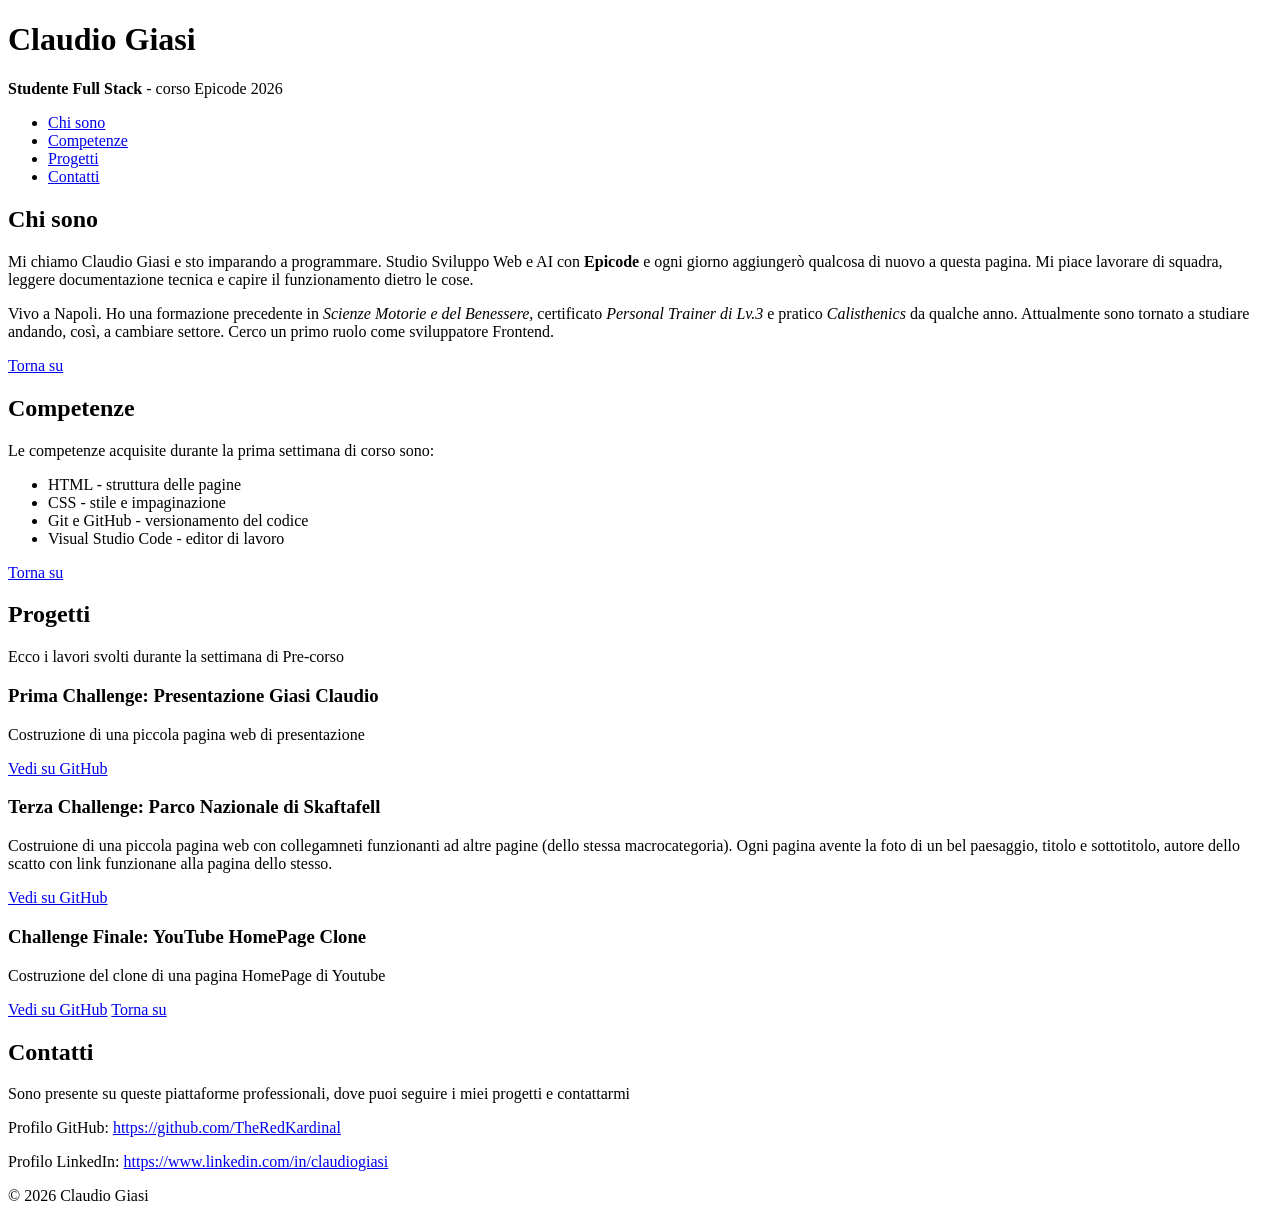
==== U1W1D1/esercizio/start/index.html @ 56a262d4 "Aggiornamento esercizio" ====
<!DOCTYPE html>
<html lang="it">

<head>
    <meta charset="UTF-8">
    <meta name="viewport" content="width=device-width, initial-scale=1.0">
    <title>Claudio Giasi</title>
</head>

<body id="inizio">
    <header>
        <h1>Claudio Giasi</h1>
        <p>
            <strong>Studente Full Stack</strong> - corso Epicode 2026
        </p>
        <nav>
            <ul>
                <li><a href="#chi-sono">Chi sono</a></li>
                <li><a href="#competenze">Competenze</a></li>
                <li><a href="#progetti">Progetti</a></li>
                <li><a href="#contatti">Contatti</a></li>
            </ul>
        </nav>
    </header>

    <main>
        <h2 id="chi-sono">Chi sono</h2>
        <p>
            Mi chiamo Claudio Giasi e sto imparando a programmare. Studio Sviluppo Web e AI con <strong>Epicode</strong>
            e ogni giorno aggiungerò qualcosa di nuovo a questa pagina. Mi piace lavorare di squadra, leggere documentazione tecnica e capire il funzionamento dietro le cose.
        </p>
        <p>
            Vivo a Napoli. Ho una formazione precedente in <em>Scienze Motorie e del Benessere</em>, certificato
            <em>Personal Trainer di Lv.3</em> e pratico <em>Calisthenics</em> da qualche anno. Attualmente sono tornato
            a studiare andando, così, a cambiare settore. Cerco un primo ruolo come sviluppatore Frontend.
        </p>
        <a href="#inizio">Torna su</a>

        <h2 id="competenze">Competenze</h2>
        <p>Le competenze acquisite durante la prima settimana di corso sono:</p>
        <ul>
            <li>HTML - struttura delle pagine</li>
            <li>CSS - stile e impaginazione</li>
            <li>Git e GitHub - versionamento del codice</li>
            <li>Visual Studio Code - editor di lavoro</li>
        </ul>
        <a href="#inizio">Torna su</a>

        <h2 id="progetti">Progetti</h2>
        <p>Ecco i lavori svolti durante la settimana di Pre-corso</p>
        <h3>Prima Challenge: Presentazione Giasi Claudio</h3>
        <p>Costruzione di una piccola pagina web di presentazione</p>
        <a href="https://theredkardinal.github.io/First-HTML-Challenge/" target="_blank">Vedi su GitHub</a>
        <h3>Terza Challenge: Parco Nazionale di Skaftafell</h3>
        <p>Costruione di una piccola pagina web con collegamneti funzionanti ad altre pagine (dello stessa
            macrocategoria). Ogni pagina avente la foto di un bel paesaggio, titolo e sottotitolo, autore dello scatto
            con link funzionane alla pagina dello stesso.</p>
        <a href="https://theredkardinal.github.io/Challlenge-3/" target="_blank">Vedi su GitHub</a>
        <h3>Challenge Finale: YouTube HomePage Clone</h3>
        <p>Costruzione del clone di una pagina HomePage di Youtube</p>
        <a href="https://theredkardinal.github.io/Challenge5---YouTube-Clone-Page/" target="_blank">Vedi su GitHub</a>
        <a href="#inizio">Torna su</a>
        <!-- Il link interno "Torna su" qui risulta attaccato al link che manda a GitHub perché entrambi sono elementi inline, ho voluto inserirlo lo stesso per poi tornare a sistemarlo quando utilizzeremo CSS-->

        <h2 id="contatti">Contatti</h2>
        <p>Sono presente su queste piattaforme professionali, dove puoi seguire i miei progetti e contattarmi</p>
        <p>Profilo GitHub: <a href="https://github.com/TheRedKardinal" target="_blank">https://github.com/TheRedKardinal</a></p>
        <p>Profilo LinkedIn: <a href="https://www.linkedin.com/in/claudio-giasi-8836b5243/" target="_blank">https://www.linkedin.com/in/claudiogiasi</a>
        </p>
    </main>
    <footer>
        © 2026 Claudio Giasi
    </footer>
</body>

</html>
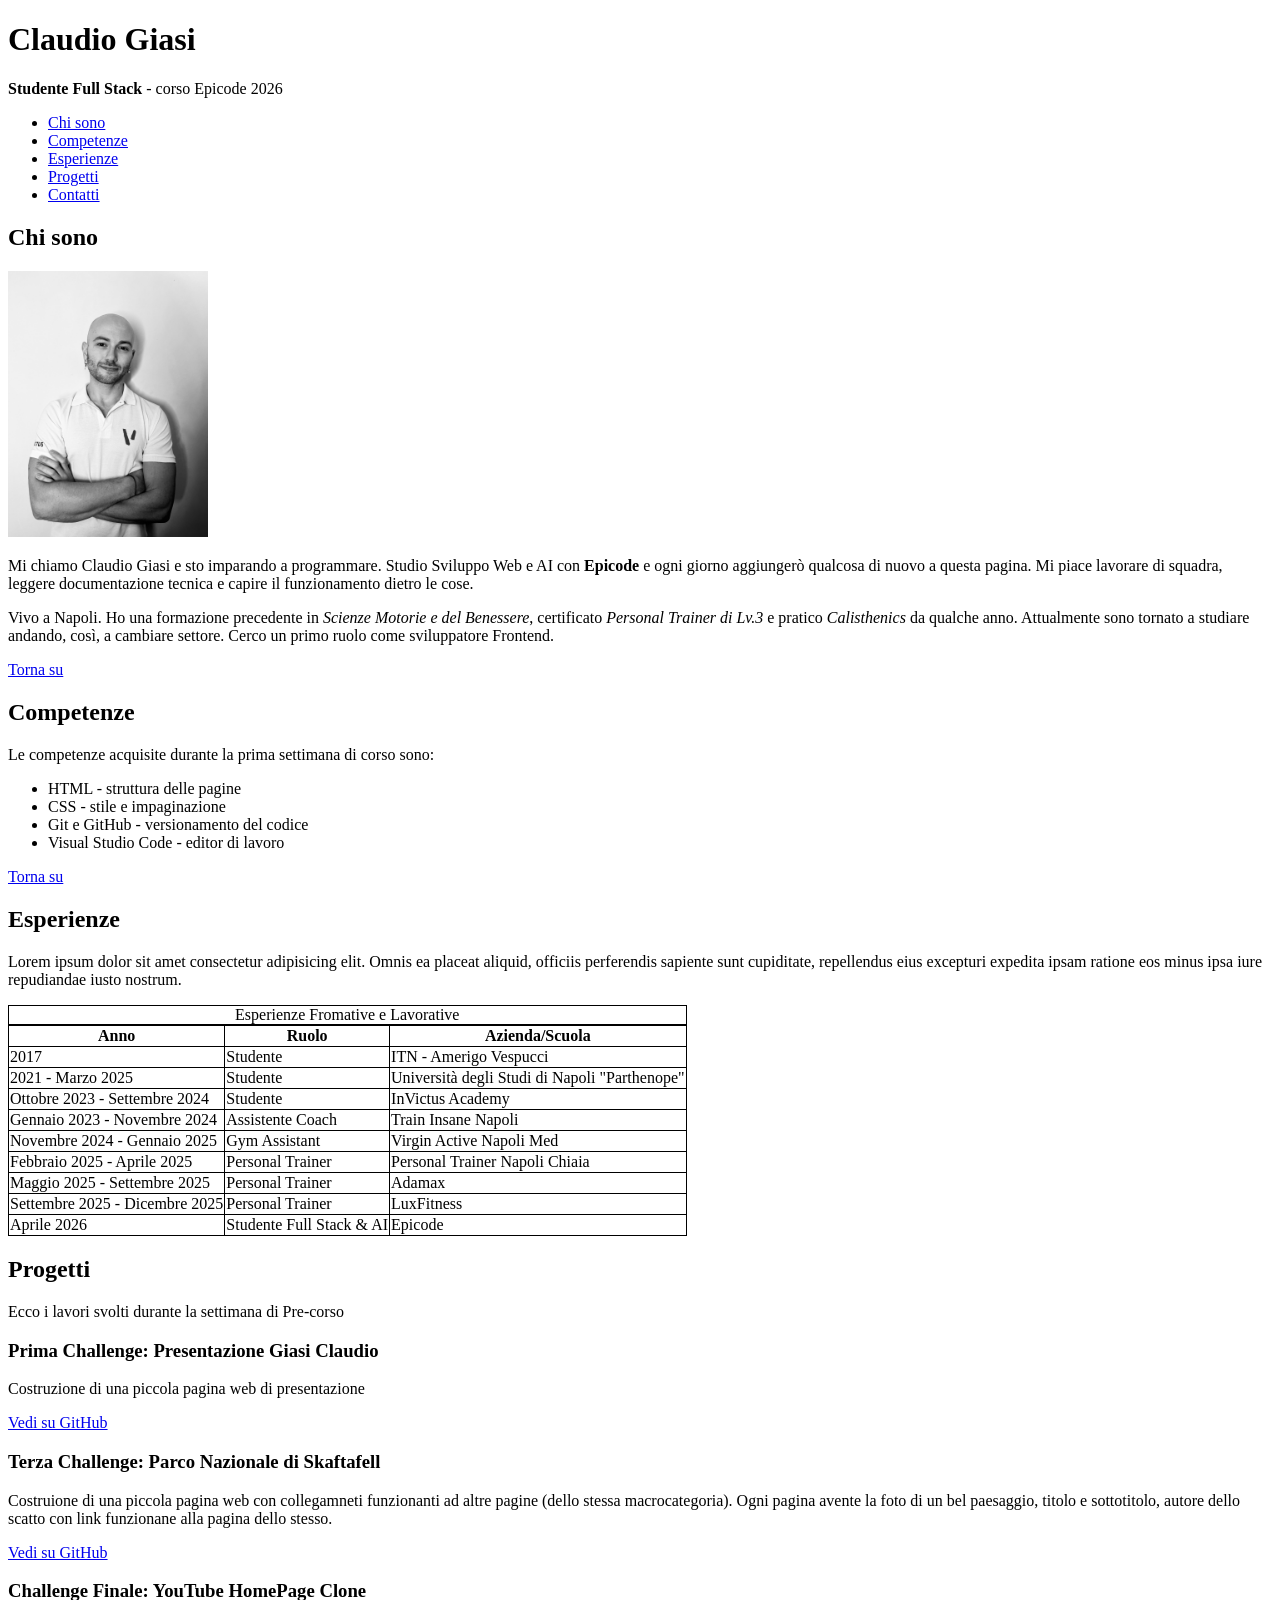
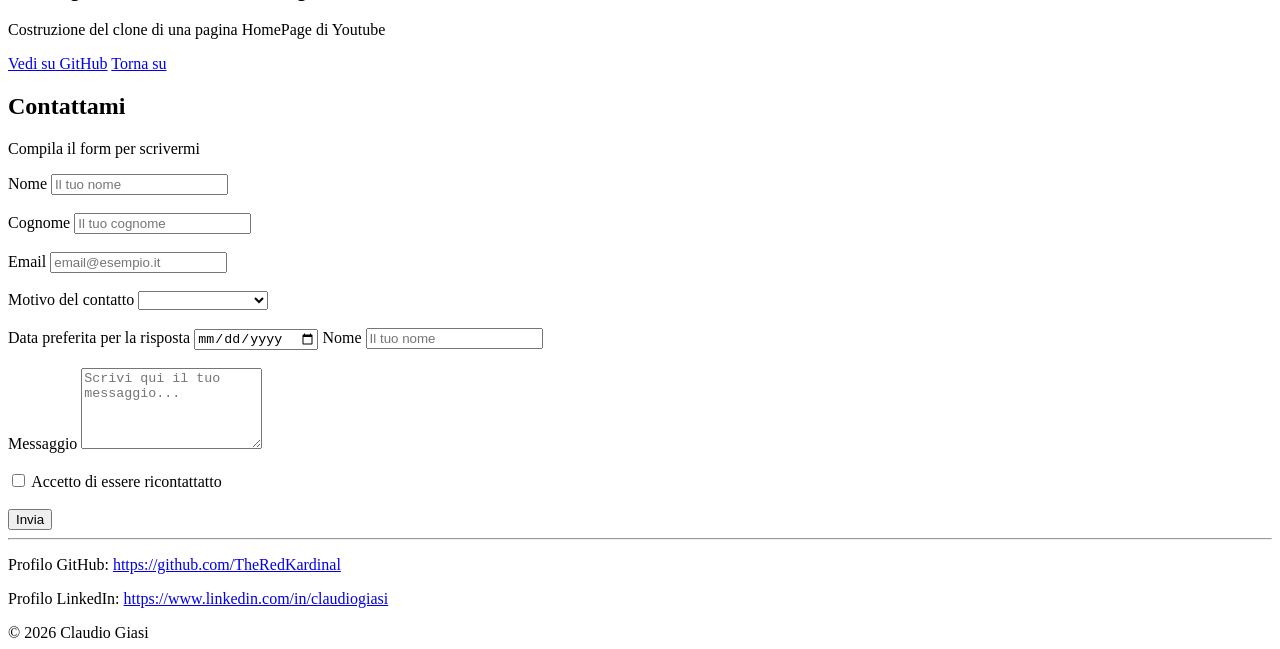
==== commit c51728e5: "Portfolio page giorno 2" ====
--- a/U1W1D1/esercizio/start/index.html
+++ b/U1W1D1/esercizio/start/index.html
@@ -4,6 +4,7 @@
 <head>
     <meta charset="UTF-8">
     <meta name="viewport" content="width=device-width, initial-scale=1.0">
+    <link rel="stylesheet" type="text/css" href="assets/css/style.css">
     <title>Claudio Giasi</title>
 </head>
 
@@ -17,6 +18,7 @@
             <ul>
                 <li><a href="#chi-sono">Chi sono</a></li>
                 <li><a href="#competenze">Competenze</a></li>
+                <li><a href="#esperienze">Esperienze</a></li>
                 <li><a href="#progetti">Progetti</a></li>
                 <li><a href="#contatti">Contatti</a></li>
             </ul>
@@ -24,51 +26,178 @@
     </header>
 
     <main>
-        <h2 id="chi-sono">Chi sono</h2>
-        <p>
-            Mi chiamo Claudio Giasi e sto imparando a programmare. Studio Sviluppo Web e AI con <strong>Epicode</strong>
-            e ogni giorno aggiungerò qualcosa di nuovo a questa pagina. Mi piace lavorare di squadra, leggere documentazione tecnica e capire il funzionamento dietro le cose.
-        </p>
-        <p>
-            Vivo a Napoli. Ho una formazione precedente in <em>Scienze Motorie e del Benessere</em>, certificato
-            <em>Personal Trainer di Lv.3</em> e pratico <em>Calisthenics</em> da qualche anno. Attualmente sono tornato
-            a studiare andando, così, a cambiare settore. Cerco un primo ruolo come sviluppatore Frontend.
-        </p>
-        <a href="#inizio">Torna su</a>
-
-        <h2 id="competenze">Competenze</h2>
-        <p>Le competenze acquisite durante la prima settimana di corso sono:</p>
-        <ul>
-            <li>HTML - struttura delle pagine</li>
-            <li>CSS - stile e impaginazione</li>
-            <li>Git e GitHub - versionamento del codice</li>
-            <li>Visual Studio Code - editor di lavoro</li>
-        </ul>
-        <a href="#inizio">Torna su</a>
-
-        <h2 id="progetti">Progetti</h2>
-        <p>Ecco i lavori svolti durante la settimana di Pre-corso</p>
-        <h3>Prima Challenge: Presentazione Giasi Claudio</h3>
-        <p>Costruzione di una piccola pagina web di presentazione</p>
-        <a href="https://theredkardinal.github.io/First-HTML-Challenge/" target="_blank">Vedi su GitHub</a>
-        <h3>Terza Challenge: Parco Nazionale di Skaftafell</h3>
-        <p>Costruione di una piccola pagina web con collegamneti funzionanti ad altre pagine (dello stessa
-            macrocategoria). Ogni pagina avente la foto di un bel paesaggio, titolo e sottotitolo, autore dello scatto
-            con link funzionane alla pagina dello stesso.</p>
-        <a href="https://theredkardinal.github.io/Challlenge-3/" target="_blank">Vedi su GitHub</a>
-        <h3>Challenge Finale: YouTube HomePage Clone</h3>
-        <p>Costruzione del clone di una pagina HomePage di Youtube</p>
-        <a href="https://theredkardinal.github.io/Challenge5---YouTube-Clone-Page/" target="_blank">Vedi su GitHub</a>
-        <a href="#inizio">Torna su</a>
-        <!-- Il link interno "Torna su" qui risulta attaccato al link che manda a GitHub perché entrambi sono elementi inline, ho voluto inserirlo lo stesso per poi tornare a sistemarlo quando utilizzeremo CSS-->
-
-        <h2 id="contatti">Contatti</h2>
-        <p>Sono presente su queste piattaforme professionali, dove puoi seguire i miei progetti e contattarmi</p>
-        <p>Profilo GitHub: <a href="https://github.com/TheRedKardinal" target="_blank">https://github.com/TheRedKardinal</a></p>
-        <p>Profilo LinkedIn: <a href="https://www.linkedin.com/in/claudio-giasi-8836b5243/" target="_blank">https://www.linkedin.com/in/claudiogiasi</a>
-        </p>
+        <section>
+            <h2 id="chi-sono">Chi sono</h2>
+            <img src="assets/img/8b42cc6f-9ebd-476f-a423-74c649b3b6a7.JPG" alt="Foto Profilo Claudio Giasi"
+                width="200px">
+            <p>
+                Mi chiamo Claudio Giasi e sto imparando a programmare. Studio Sviluppo Web e AI con
+                <strong>Epicode</strong>
+                e ogni giorno aggiungerò qualcosa di nuovo a questa pagina. Mi piace lavorare di squadra, leggere
+                documentazione tecnica e capire il funzionamento dietro le cose.
+            </p>
+            <p>
+                Vivo a Napoli. Ho una formazione precedente in <em>Scienze Motorie e del Benessere</em>, certificato
+                <em>Personal Trainer di Lv.3</em> e pratico <em>Calisthenics</em> da qualche anno. Attualmente sono
+                tornato
+                a studiare andando, così, a cambiare settore. Cerco un primo ruolo come sviluppatore Frontend.
+            </p>
+            <a href="#inizio">Torna su</a>
+        </section>
+
+
+        <section>
+            <h2 id="competenze">Competenze</h2>
+            <p>Le competenze acquisite durante la prima settimana di corso sono:</p>
+            <ul>
+                <li>HTML - struttura delle pagine</li>
+                <li>CSS - stile e impaginazione</li>
+                <li>Git e GitHub - versionamento del codice</li>
+                <li>Visual Studio Code - editor di lavoro</li>
+            </ul>
+            <a href="#inizio">Torna su</a>
+        </section>
+
+        <section>
+            <h2 id="esperienze">Esperienze</h2>
+            <p>Lorem ipsum dolor sit amet consectetur adipisicing elit. Omnis ea placeat aliquid, officiis perferendis
+                sapiente sunt cupiditate, repellendus eius excepturi expedita ipsam ratione eos minus ipsa iure
+                repudiandae iusto nostrum.</p>
+            <table>
+                <caption>Esperienze Fromative e Lavorative</caption>
+                <thead>
+                    <tr>
+                        <th scope="col">Anno</th>
+                        <th scope="col">Ruolo</th>
+                        <th scope="col">Azienda/Scuola</th>
+                    </tr>
+                </thead>
+
+                <tbody>
+                    <tr>
+                        <td>2017</td>
+                        <td>Studente</td>
+                        <td>ITN - Amerigo Vespucci</td>
+                    </tr>
+                    <tr>
+                        <td>2021 - Marzo 2025</td>
+                        <td>Studente</td>
+                        <td>Università degli Studi di Napoli "Parthenope"</td>
+                    </tr>
+                    <tr>
+                        <td>Ottobre 2023 - Settembre 2024</td>
+                        <td>Studente</td>
+                        <td>InVictus Academy</td>
+                    </tr>
+                    <tr>
+                        <td>Gennaio 2023 - Novembre 2024</td>
+                        <td>Assistente Coach</td>
+                        <td>Train Insane Napoli</td>
+                    </tr>
+                    <tr>
+                        <td>Novembre 2024 - Gennaio 2025</td>
+                        <td>Gym Assistant</td>
+                        <td>Virgin Active Napoli Med</td>
+                    </tr>
+                    <tr>
+                        <td>Febbraio 2025 - Aprile 2025</td>
+                        <td>Personal Trainer</td>
+                        <td>Personal Trainer Napoli Chiaia</td>
+                    </tr>
+                    <tr>
+                        <td>Maggio 2025 - Settembre 2025</td>
+                        <td>Personal Trainer</td>
+                        <td>Adamax</td>
+                    </tr>
+                    <tr>
+                        <td>Settembre 2025 - Dicembre 2025</td>
+                        <td>Personal Trainer</td>
+                        <td>LuxFitness</td>
+                    </tr>
+                    <tr>
+                        <td>Aprile 2026</td>
+                        <td>Studente Full Stack & AI</td>
+                        <td>Epicode</td>
+                    </tr>
+                </tbody>
+
+                </tbody>
+            </table>
+        </section>
+
+        <section>
+            <h2 id="progetti">Progetti</h2>
+            <p>Ecco i lavori svolti durante la settimana di Pre-corso</p>
+            <h3>Prima Challenge: Presentazione Giasi Claudio</h3>
+            <p>Costruzione di una piccola pagina web di presentazione</p>
+            <a href="https://theredkardinal.github.io/First-HTML-Challenge/" target="_blank">Vedi su GitHub</a>
+            <h3>Terza Challenge: Parco Nazionale di Skaftafell</h3>
+            <p>Costruione di una piccola pagina web con collegamneti funzionanti ad altre pagine (dello stessa
+                macrocategoria). Ogni pagina avente la foto di un bel paesaggio, titolo e sottotitolo, autore dello
+                scatto
+                con link funzionane alla pagina dello stesso.</p>
+            <a href="https://theredkardinal.github.io/Challlenge-3/" target="_blank">Vedi su GitHub</a>
+            <h3>Challenge Finale: YouTube HomePage Clone</h3>
+            <p>Costruzione del clone di una pagina HomePage di Youtube</p>
+            <a href="https://theredkardinal.github.io/Challenge5---YouTube-Clone-Page/" target="_blank">Vedi su
+                GitHub</a>
+            <a href="#inizio">Torna su</a>
+            <!-- Il link interno "Torna su" qui risulta attaccato al link che manda a GitHub perché entrambi sono elementi inline, ho voluto inserirlo lo stesso per poi tornare a sistemarlo quando utilizzeremo CSS-->
+        </section>
+
+        <section>
+            <h2 id="contatti">Contattami</h2>
+            <p>Compila il form per scrivermi</p>
+<form action="#" method="post">
+<label for="name">Nome</label>
+<input type="text" id="name" placeholder="Il tuo nome"> <br /><br />
+<label for="surname">Cognome</label>
+<input type="text" id="surname" placeholder="Il tuo cognome"> <br /><br />
+<label for="email">Email</label>
+<input type="email" id="email" placeholder="email@esempio.it"> <br /><br />
+
+<label for="name">Motivo del contatto</label>
+<select name="reason" id="reason">
+<option value="" selected></option>
+<option value="">Informazioni</option>
+<option value="">Formazione</option>
+<option value="">Proposta di lavoro</option>
+<option value="">Altro</option>
+</select>
+
+<br /><br />
+
+<label for="answerdate">Data preferita per la risposta</label>
+<input type="date" id="answerdate">
+<label for="name">Nome</label>
+<input type="text" id="name" placeholder="Il tuo nome">
+
+<br /><br />
+
+<label for="message">Messaggio</label>
+<textarea name="message" id="message" rows="5" placeholder="Scrivi qui il tuo messaggio..."></textarea>
+
+<br /><br />
+<input type="checkbox" id="contact-permission" name="contact-permission" required>
+<label for="contact-permission">Accetto di essere ricontattatto</label>
+
+<br /><br />
+
+<button type="submit">Invia</button>
+
+</form>
+
+
+        </section>
+
     </main>
+    <hr />
     <footer>
+                    <p>Profilo GitHub: <a href="https://github.com/TheRedKardinal"
+                    target="_blank">https://github.com/TheRedKardinal</a></p>
+            <p>Profilo LinkedIn: <a href="https://www.linkedin.com/in/claudio-giasi-8836b5243/"
+                    target="_blank">https://www.linkedin.com/in/claudiogiasi</a>
+            </p>
         © 2026 Claudio Giasi
     </footer>
 </body>
--- a/U1W1D1/esercizio/start/assets/css/style.css
+++ b/U1W1D1/esercizio/start/assets/css/style.css
@@ -0,0 +1,7 @@
+table {
+    border-collapse: collapse;
+}
+
+caption, th, td {
+    border: 1px solid black;
+}
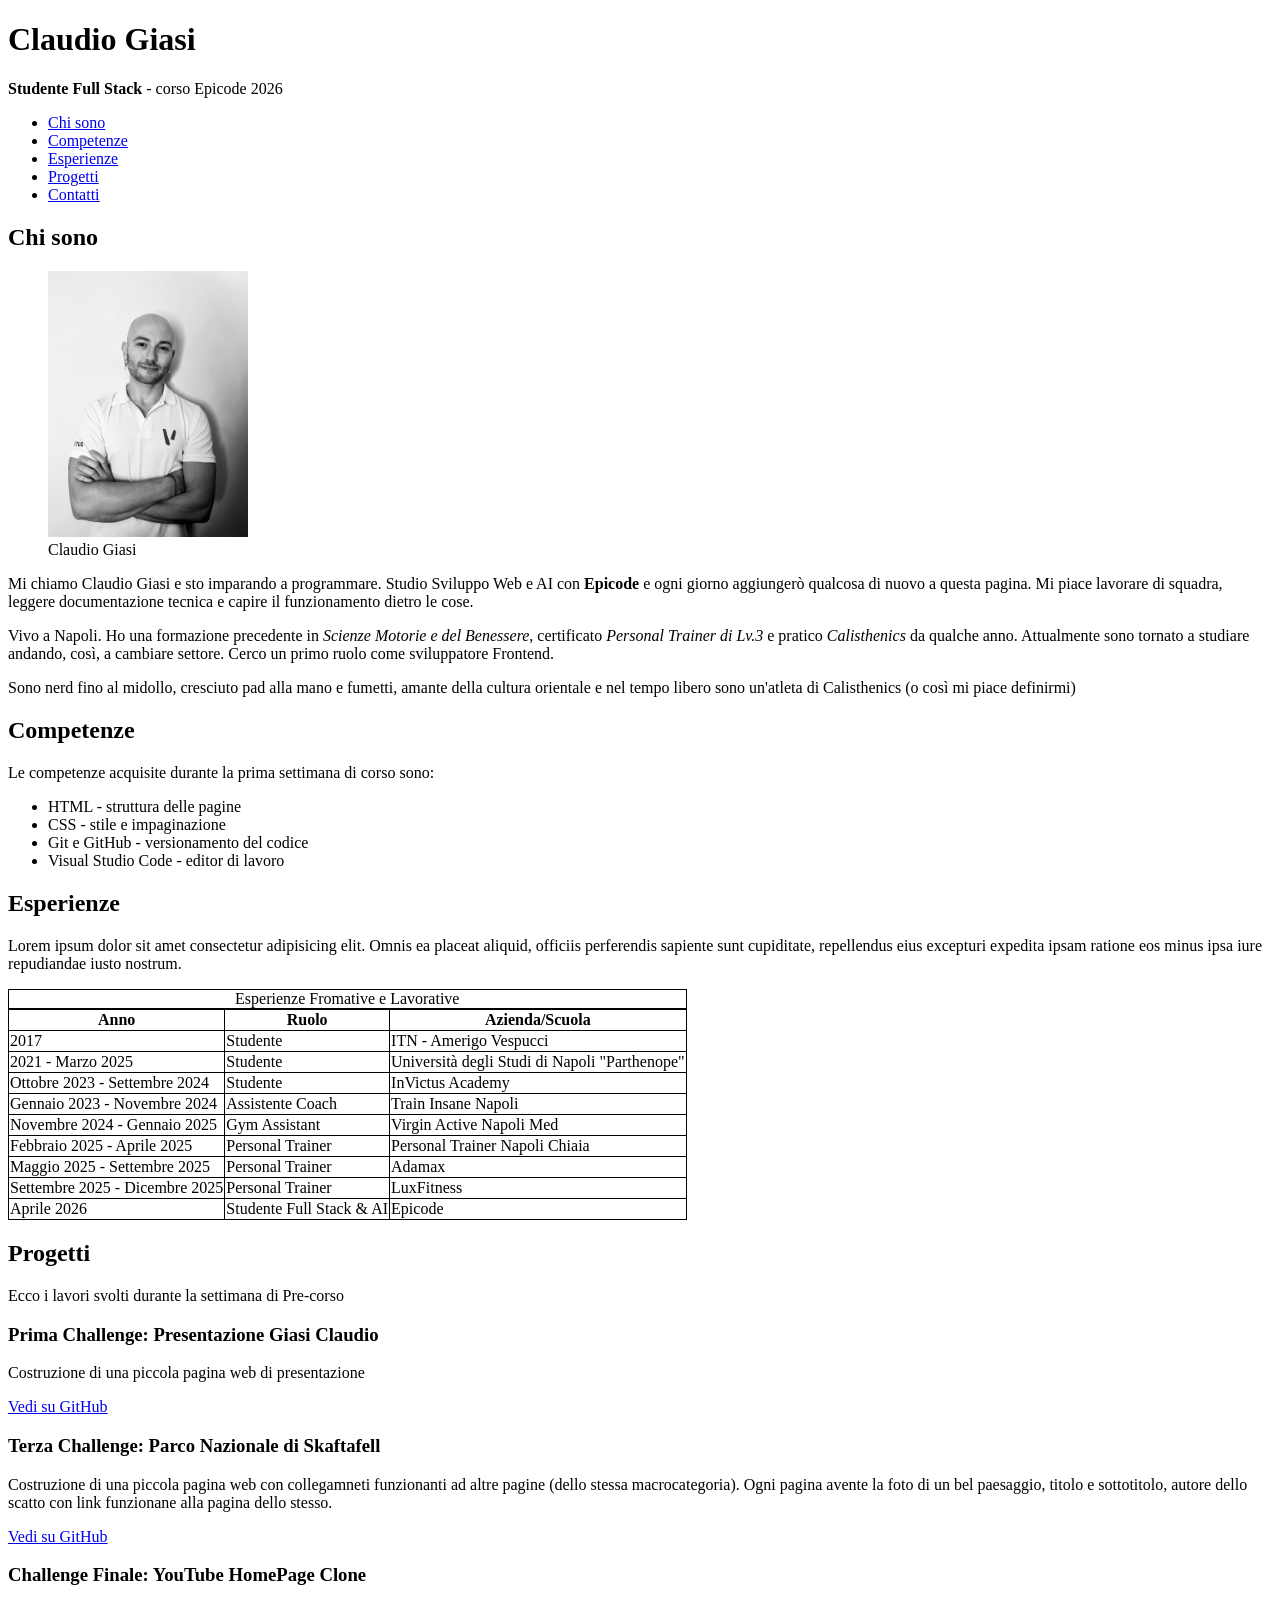
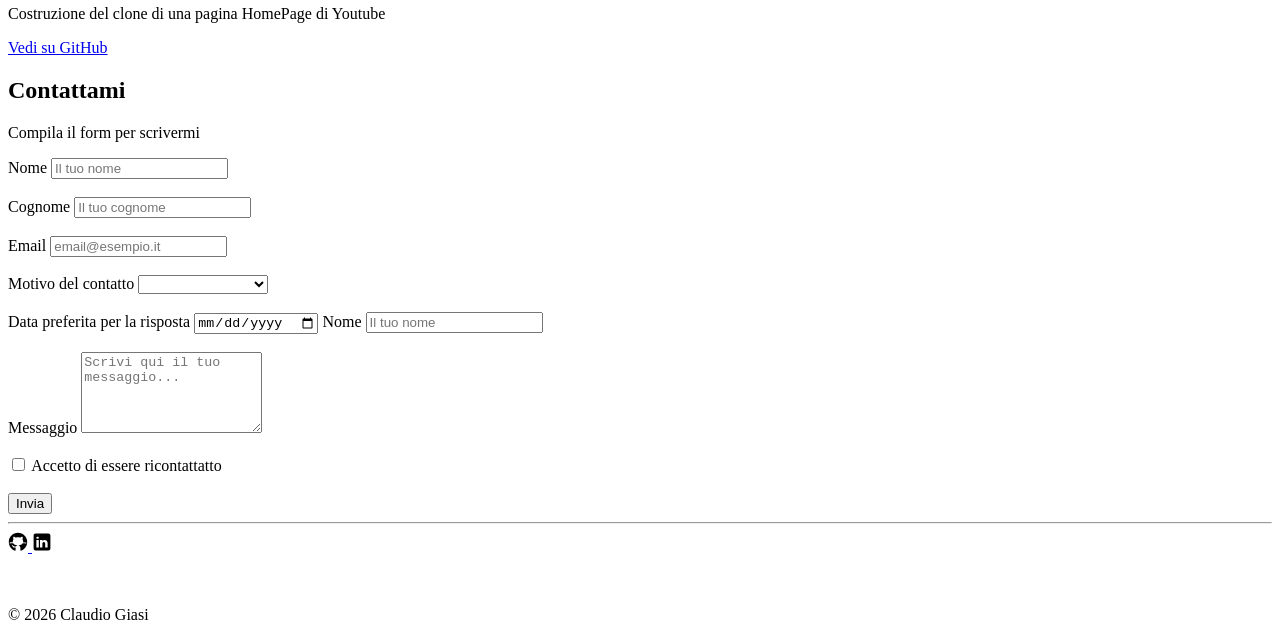
==== commit 1250e6cd: "Update" ====
--- a/U1W1D1/esercizio/start/index.html
+++ b/U1W1D1/esercizio/start/index.html
@@ -28,23 +28,31 @@
     <main>
         <section>
             <h2 id="chi-sono">Chi sono</h2>
-            <img src="assets/img/8b42cc6f-9ebd-476f-a423-74c649b3b6a7.JPG" alt="Foto Profilo Claudio Giasi"
-                width="200px">
+            <figure>
+                <img src="assets/img/8b42cc6f-9ebd-476f-a423-74c649b3b6a7.JPG" alt="Foto Profilo Claudio Giasi"
+                    width="200px">
+                <figcaption>Claudio Giasi</figcaption>
+            </figure>
             <p>
                 Mi chiamo Claudio Giasi e sto imparando a programmare. Studio Sviluppo Web e AI con
                 <strong>Epicode</strong>
                 e ogni giorno aggiungerò qualcosa di nuovo a questa pagina. Mi piace lavorare di squadra, leggere
                 documentazione tecnica e capire il funzionamento dietro le cose.
             </p>
+
             <p>
                 Vivo a Napoli. Ho una formazione precedente in <em>Scienze Motorie e del Benessere</em>, certificato
                 <em>Personal Trainer di Lv.3</em> e pratico <em>Calisthenics</em> da qualche anno. Attualmente sono
                 tornato
                 a studiare andando, così, a cambiare settore. Cerco un primo ruolo come sviluppatore Frontend.
             </p>
-            <a href="#inizio">Torna su</a>
-        </section>
-
+
+            <aside>
+                <p>Sono nerd fino al midollo, cresciuto pad alla mano e fumetti, amante della cultura orientale e nel
+                    tempo libero sono un'atleta di Calisthenics (o così mi piace definirmi)</p>
+            </aside>
+
+        </section>
 
         <section>
             <h2 id="competenze">Competenze</h2>
@@ -55,7 +63,7 @@
                 <li>Git e GitHub - versionamento del codice</li>
                 <li>Visual Studio Code - editor di lavoro</li>
             </ul>
-            <a href="#inizio">Torna su</a>
+
         </section>
 
         <section>
@@ -132,7 +140,7 @@
             <p>Costruzione di una piccola pagina web di presentazione</p>
             <a href="https://theredkardinal.github.io/First-HTML-Challenge/" target="_blank">Vedi su GitHub</a>
             <h3>Terza Challenge: Parco Nazionale di Skaftafell</h3>
-            <p>Costruione di una piccola pagina web con collegamneti funzionanti ad altre pagine (dello stessa
+            <p>Costruzione di una piccola pagina web con collegamneti funzionanti ad altre pagine (dello stessa
                 macrocategoria). Ogni pagina avente la foto di un bel paesaggio, titolo e sottotitolo, autore dello
                 scatto
                 con link funzionane alla pagina dello stesso.</p>
@@ -141,51 +149,50 @@
             <p>Costruzione del clone di una pagina HomePage di Youtube</p>
             <a href="https://theredkardinal.github.io/Challenge5---YouTube-Clone-Page/" target="_blank">Vedi su
                 GitHub</a>
-            <a href="#inizio">Torna su</a>
-            <!-- Il link interno "Torna su" qui risulta attaccato al link che manda a GitHub perché entrambi sono elementi inline, ho voluto inserirlo lo stesso per poi tornare a sistemarlo quando utilizzeremo CSS-->
+
         </section>
 
         <section>
             <h2 id="contatti">Contattami</h2>
             <p>Compila il form per scrivermi</p>
-<form action="#" method="post">
-<label for="name">Nome</label>
-<input type="text" id="name" placeholder="Il tuo nome"> <br /><br />
-<label for="surname">Cognome</label>
-<input type="text" id="surname" placeholder="Il tuo cognome"> <br /><br />
-<label for="email">Email</label>
-<input type="email" id="email" placeholder="email@esempio.it"> <br /><br />
-
-<label for="name">Motivo del contatto</label>
-<select name="reason" id="reason">
-<option value="" selected></option>
-<option value="">Informazioni</option>
-<option value="">Formazione</option>
-<option value="">Proposta di lavoro</option>
-<option value="">Altro</option>
-</select>
-
-<br /><br />
-
-<label for="answerdate">Data preferita per la risposta</label>
-<input type="date" id="answerdate">
-<label for="name">Nome</label>
-<input type="text" id="name" placeholder="Il tuo nome">
-
-<br /><br />
-
-<label for="message">Messaggio</label>
-<textarea name="message" id="message" rows="5" placeholder="Scrivi qui il tuo messaggio..."></textarea>
-
-<br /><br />
-<input type="checkbox" id="contact-permission" name="contact-permission" required>
-<label for="contact-permission">Accetto di essere ricontattatto</label>
-
-<br /><br />
-
-<button type="submit">Invia</button>
-
-</form>
+            <form action="#" method="post">
+                <label for="name">Nome</label>
+                <input type="text" id="name" placeholder="Il tuo nome"> <br /><br />
+                <label for="surname">Cognome</label>
+                <input type="text" id="surname" placeholder="Il tuo cognome"> <br /><br />
+                <label for="email">Email</label>
+                <input type="email" id="email" placeholder="email@esempio.it"> <br /><br />
+
+                <label for="name">Motivo del contatto</label>
+                <select name="reason" id="reason">
+                    <option value="" selected></option>
+                    <option value="">Informazioni</option>
+                    <option value="">Formazione</option>
+                    <option value="">Proposta di lavoro</option>
+                    <option value="">Altro</option>
+                </select>
+
+                <br /><br />
+
+                <label for="answerdate">Data preferita per la risposta</label>
+                <input type="date" id="answerdate">
+                <label for="name">Nome</label>
+                <input type="text" id="name" placeholder="Il tuo nome">
+
+                <br /><br />
+
+                <label for="message">Messaggio</label>
+                <textarea name="message" id="message" rows="5" placeholder="Scrivi qui il tuo messaggio..."></textarea>
+
+                <br /><br />
+                <input type="checkbox" id="contact-permission" name="contact-permission" required>
+                <label for="contact-permission">Accetto di essere ricontattatto</label>
+
+                <br /><br />
+
+                <button type="submit">Invia</button>
+
+            </form>
 
 
         </section>
@@ -193,11 +200,18 @@
     </main>
     <hr />
     <footer>
-                    <p>Profilo GitHub: <a href="https://github.com/TheRedKardinal"
-                    target="_blank">https://github.com/TheRedKardinal</a></p>
-            <p>Profilo LinkedIn: <a href="https://www.linkedin.com/in/claudio-giasi-8836b5243/"
-                    target="_blank">https://www.linkedin.com/in/claudiogiasi</a>
-            </p>
+        <div class="contacts">
+            <a href="https://github.com/TheRedKardinal" target="_blank">
+                <img src="assets/img/icons8-github.svg" alt="github-logo" width="20px">
+            </a>
+
+            <a href="https://www.linkedin.com/in/claudio-giasi-8836b5243/" target="_blank">
+                <img src="assets/img/icons8-linkedin.svg" alt="linkedin-logo" width="20px">
+            </a>
+        </div>
+
+        <p>&nbsp;</p>
+
         © 2026 Claudio Giasi
     </footer>
 </body>
--- a/U1W1D1/esercizio/start/assets/css/style.css
+++ b/U1W1D1/esercizio/start/assets/css/style.css
@@ -4,4 +4,5 @@
 
 caption, th, td {
     border: 1px solid black;
-}+}
+
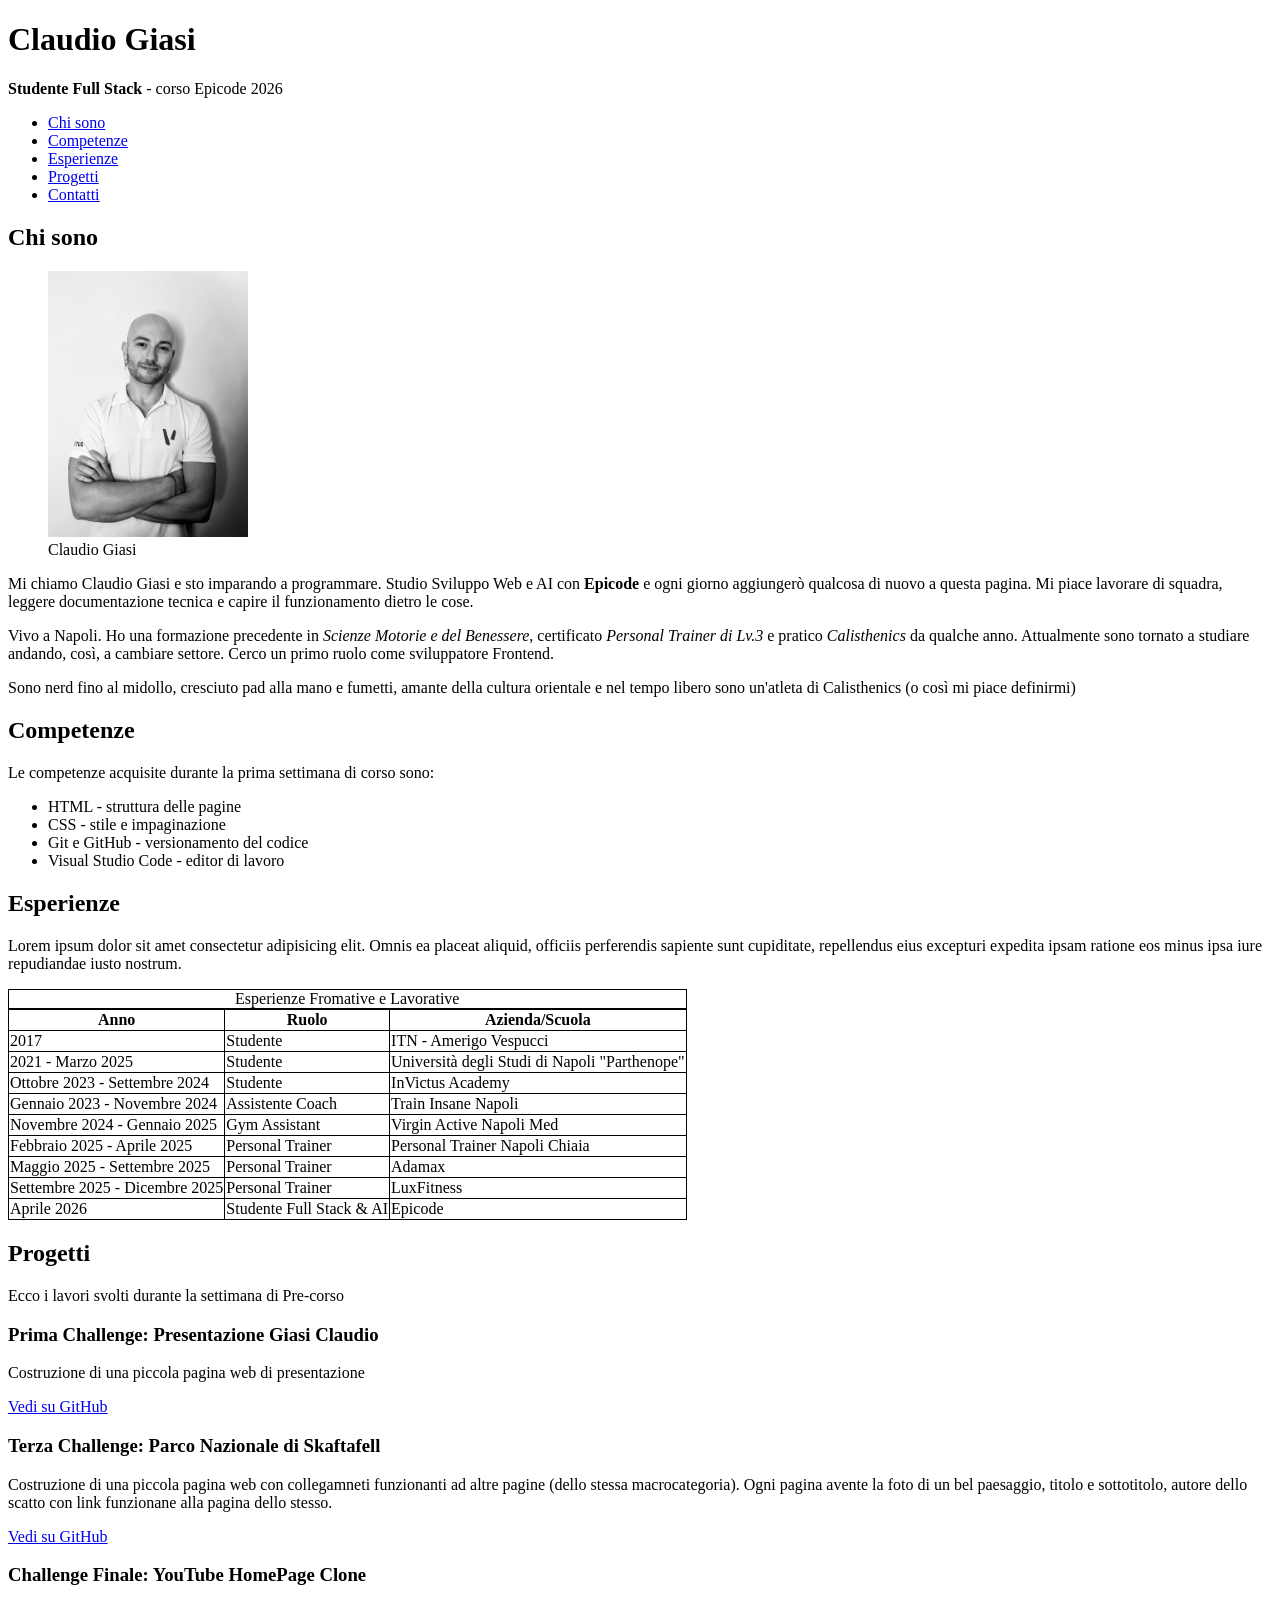
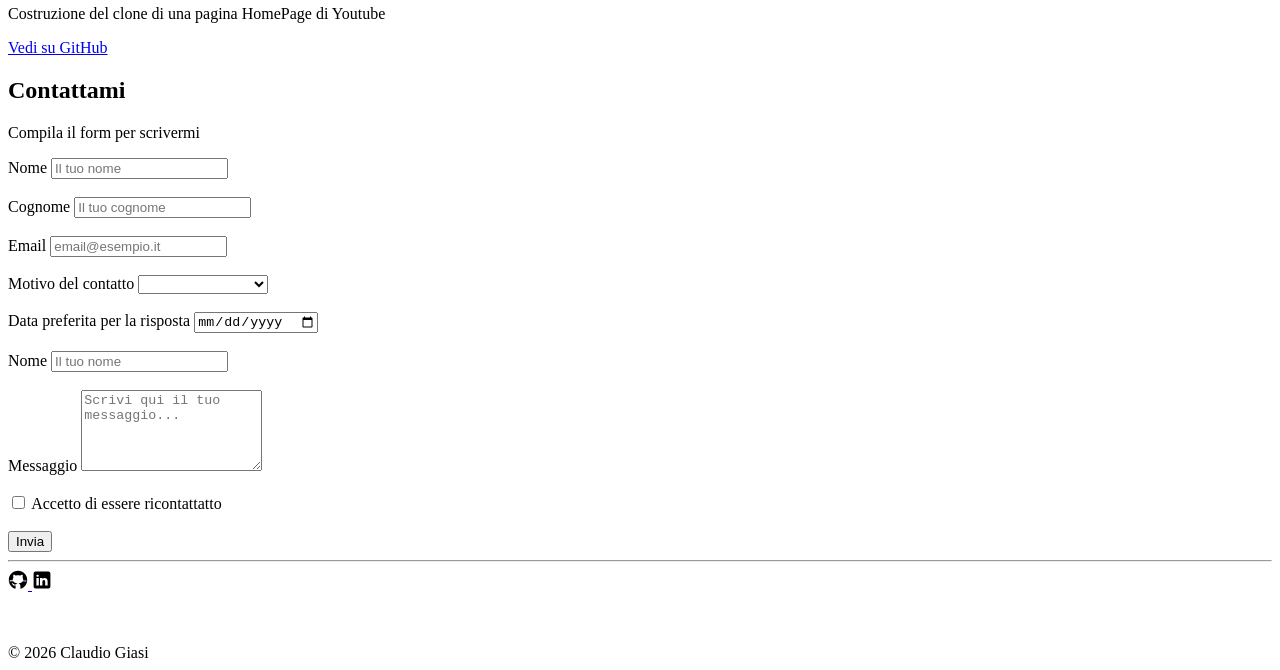
==== commit 70503fe7: "Update" ====
--- a/U1W1D1/esercizio/start/index.html
+++ b/U1W1D1/esercizio/start/index.html
@@ -176,6 +176,9 @@
 
                 <label for="answerdate">Data preferita per la risposta</label>
                 <input type="date" id="answerdate">
+
+                                <br /><br />
+                                
                 <label for="name">Nome</label>
                 <input type="text" id="name" placeholder="Il tuo nome">
 
@@ -200,7 +203,7 @@
     </main>
     <hr />
     <footer>
-        <div class="contacts">
+        <div>
             <a href="https://github.com/TheRedKardinal" target="_blank">
                 <img src="assets/img/icons8-github.svg" alt="github-logo" width="20px">
             </a>
--- a/U1W1D1/esercizio/start/assets/css/style.css
+++ b/U1W1D1/esercizio/start/assets/css/style.css
@@ -5,4 +5,3 @@
 caption, th, td {
     border: 1px solid black;
 }
-
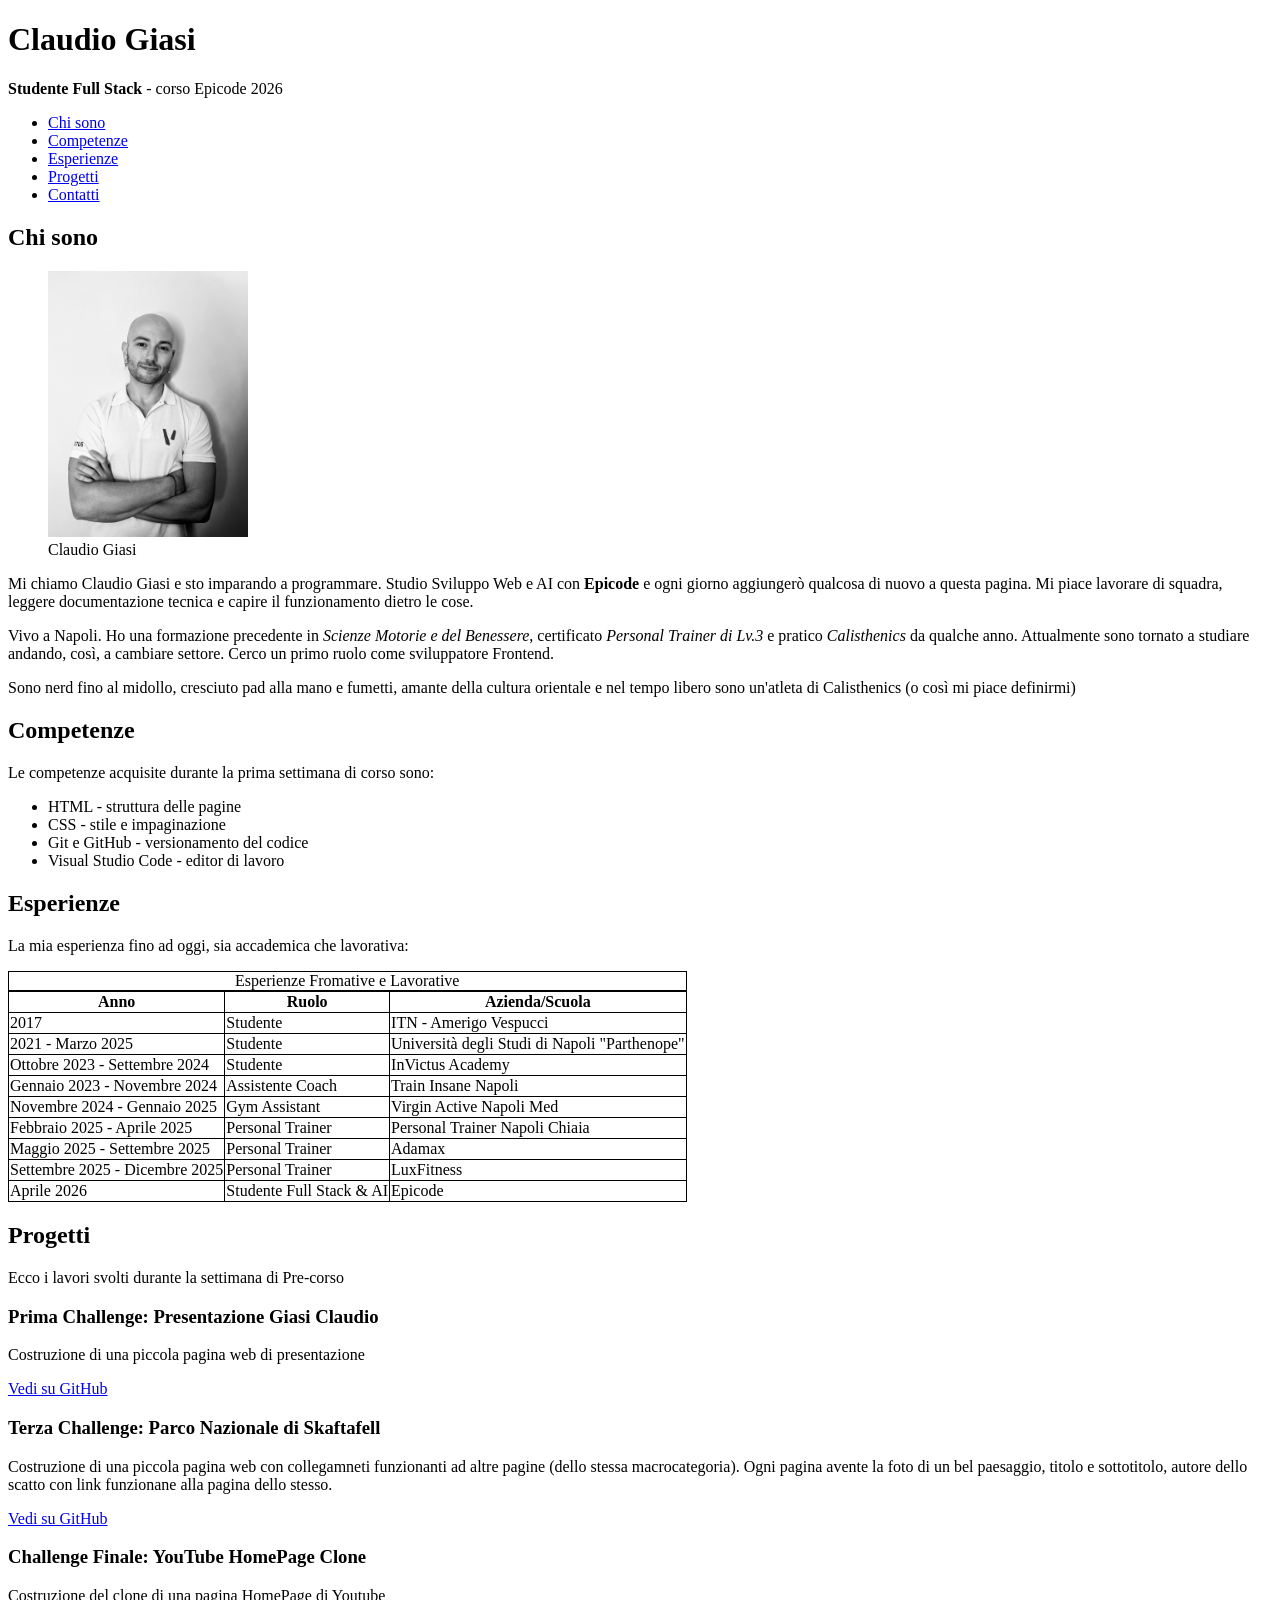
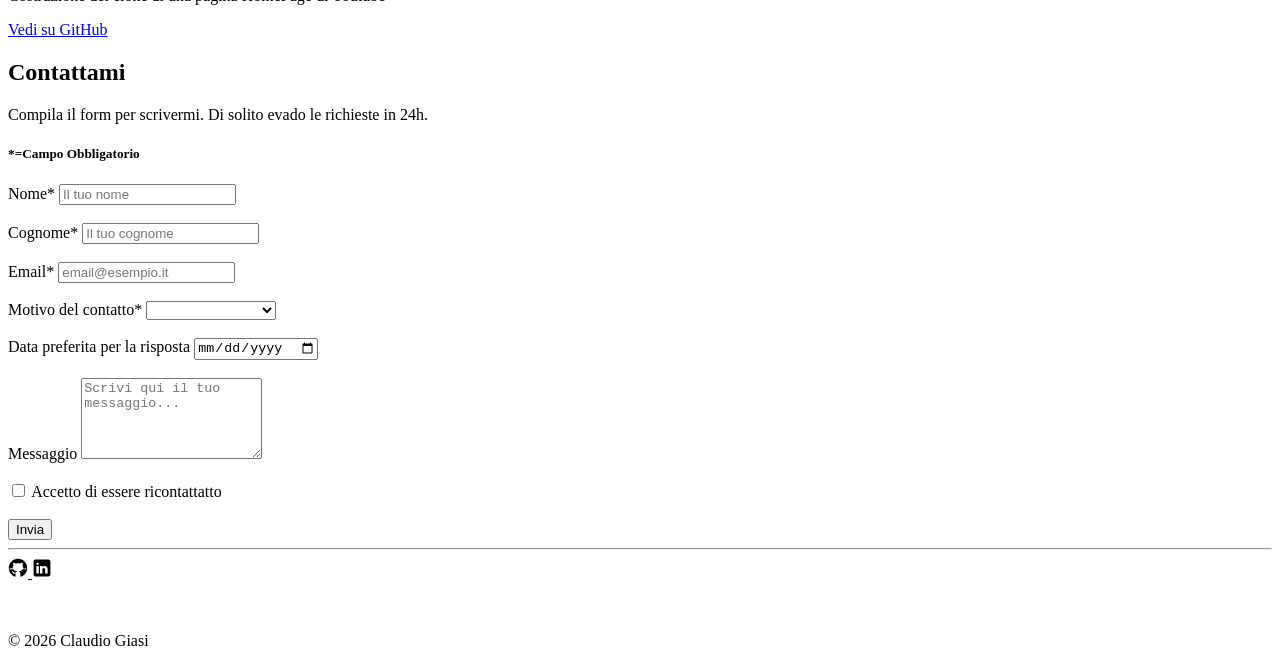
==== commit fd6111a8: "Update" ====
--- a/U1W1D1/esercizio/start/index.html
+++ b/U1W1D1/esercizio/start/index.html
@@ -26,7 +26,7 @@
     </header>
 
     <main>
-        <section>
+        <section id="chisono">
             <h2 id="chi-sono">Chi sono</h2>
             <figure>
                 <img src="assets/img/8b42cc6f-9ebd-476f-a423-74c649b3b6a7.JPG" alt="Foto Profilo Claudio Giasi"
@@ -68,9 +68,7 @@
 
         <section>
             <h2 id="esperienze">Esperienze</h2>
-            <p>Lorem ipsum dolor sit amet consectetur adipisicing elit. Omnis ea placeat aliquid, officiis perferendis
-                sapiente sunt cupiditate, repellendus eius excepturi expedita ipsam ratione eos minus ipsa iure
-                repudiandae iusto nostrum.</p>
+            <p>La mia esperienza fino ad oggi, sia accademica che lavorativa:</p>
             <table>
                 <caption>Esperienze Fromative e Lavorative</caption>
                 <thead>
@@ -154,17 +152,18 @@
 
         <section>
             <h2 id="contatti">Contattami</h2>
-            <p>Compila il form per scrivermi</p>
+            <p>Compila il form per scrivermi. Di solito evado le richieste in 24h.</p>
+            <h5>*=Campo Obbligatorio</h5>
             <form action="#" method="post">
-                <label for="name">Nome</label>
-                <input type="text" id="name" placeholder="Il tuo nome"> <br /><br />
-                <label for="surname">Cognome</label>
-                <input type="text" id="surname" placeholder="Il tuo cognome"> <br /><br />
-                <label for="email">Email</label>
-                <input type="email" id="email" placeholder="email@esempio.it"> <br /><br />
-
-                <label for="name">Motivo del contatto</label>
-                <select name="reason" id="reason">
+                <label for="name">Nome*</label>
+                <input type="text" id="name" placeholder="Il tuo nome" required> <br /><br />
+                <label for="surname">Cognome*</label>
+                <input type="text" id="surname" placeholder="Il tuo cognome" required> <br /><br />
+                <label for="email">Email*</label>
+                <input type="email" id="email" placeholder="email@esempio.it" required> <br /><br />
+
+                <label for="name">Motivo del contatto*</label>
+                <select name="reason" id="reason" required>
                     <option value="" selected></option>
                     <option value="">Informazioni</option>
                     <option value="">Formazione</option>
@@ -177,11 +176,6 @@
                 <label for="answerdate">Data preferita per la risposta</label>
                 <input type="date" id="answerdate">
 
-                                <br /><br />
-                                
-                <label for="name">Nome</label>
-                <input type="text" id="name" placeholder="Il tuo nome">
-
                 <br /><br />
 
                 <label for="message">Messaggio</label>
@@ -203,7 +197,7 @@
     </main>
     <hr />
     <footer>
-        <div>
+        <div id="contacts">
             <a href="https://github.com/TheRedKardinal" target="_blank">
                 <img src="assets/img/icons8-github.svg" alt="github-logo" width="20px">
             </a>
--- a/U1W1D1/esercizio/start/assets/css/style.css
+++ b/U1W1D1/esercizio/start/assets/css/style.css
@@ -5,3 +5,9 @@
 caption, th, td {
     border: 1px solid black;
 }
+
+#contacts {
+    
+}
+
+    
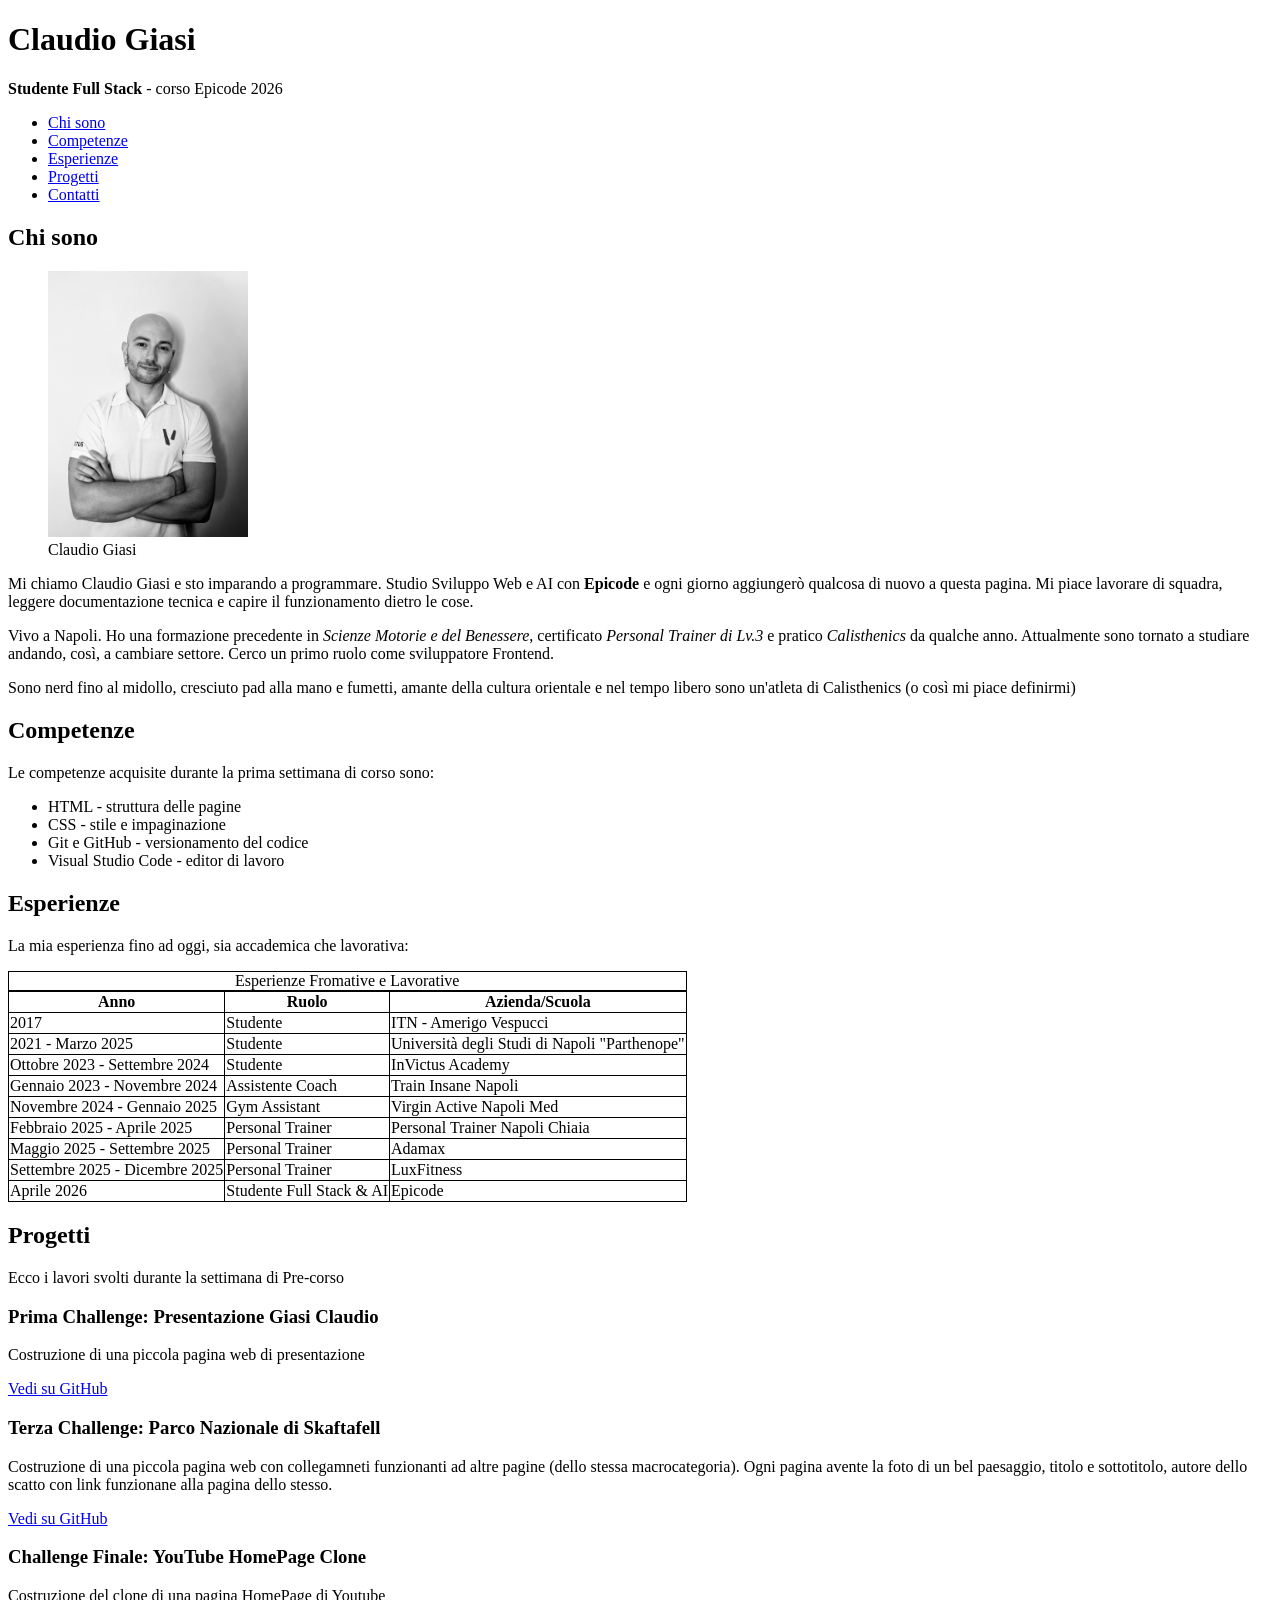
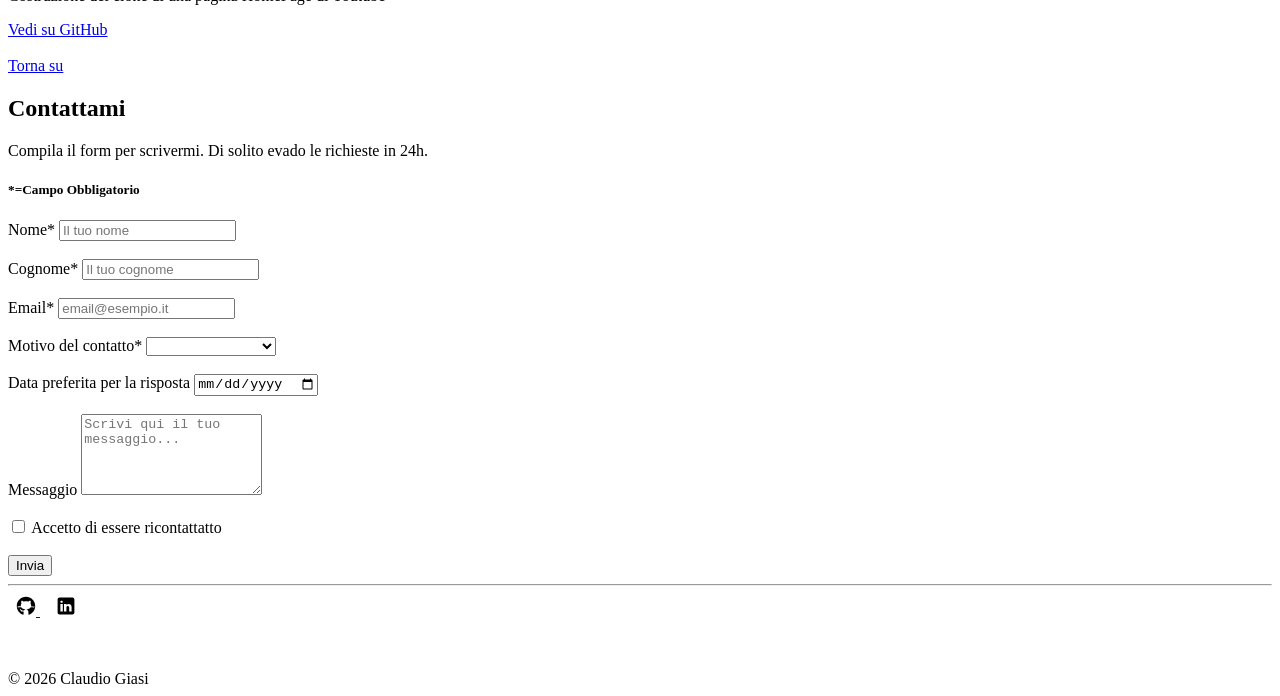
==== commit 2d379171: "Update" ====
--- a/U1W1D1/esercizio/start/index.html
+++ b/U1W1D1/esercizio/start/index.html
@@ -150,6 +150,10 @@
 
         </section>
 
+        <br />
+
+        <a href="#inizio">Torna su</a>
+
         <section>
             <h2 id="contatti">Contattami</h2>
             <p>Compila il form per scrivermi. Di solito evado le richieste in 24h.</p>
--- a/U1W1D1/esercizio/start/assets/css/style.css
+++ b/U1W1D1/esercizio/start/assets/css/style.css
@@ -7,7 +7,11 @@
 }
 
 #contacts {
-    
+    margin-top: 10px;
+}
+
+#contacts a {
+margin: 8px;
 }
 
     
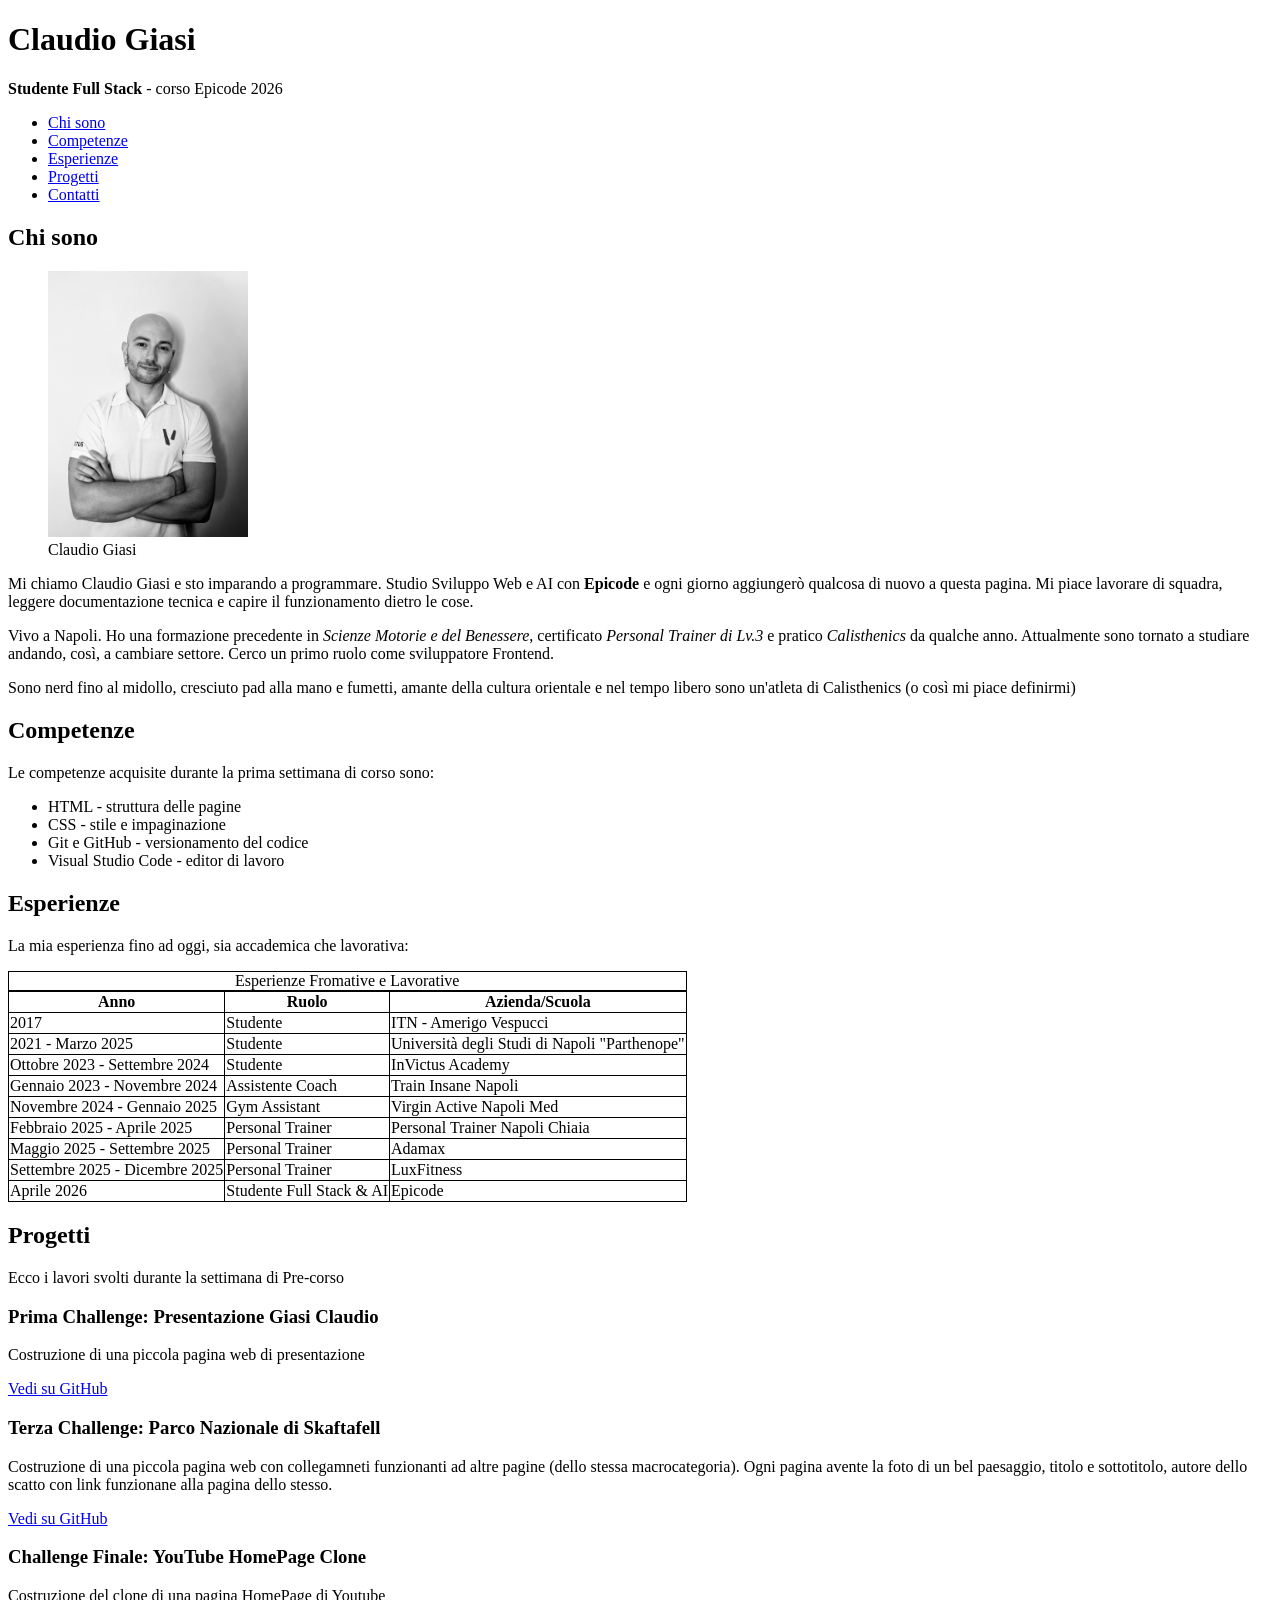
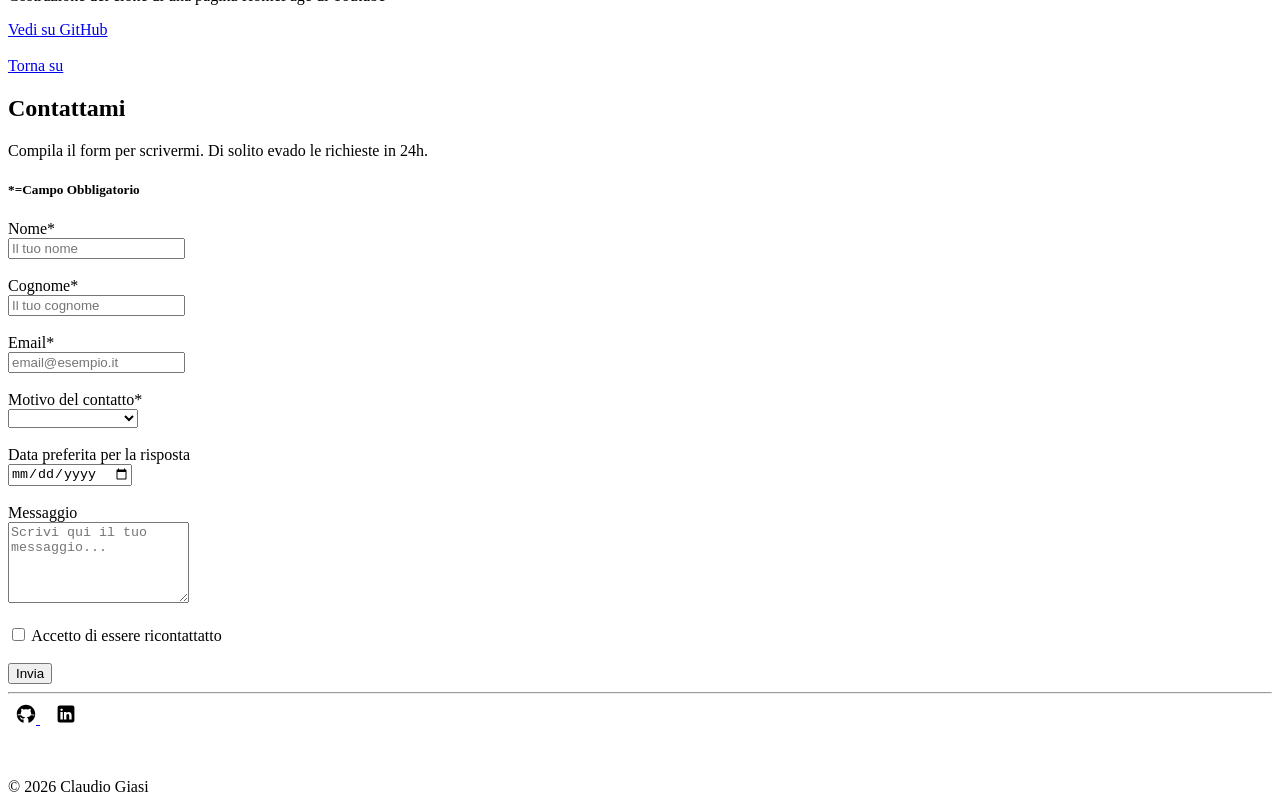
==== commit 17934b50: "Update br" ====
--- a/U1W1D1/esercizio/start/index.html
+++ b/U1W1D1/esercizio/start/index.html
@@ -159,14 +159,14 @@
             <p>Compila il form per scrivermi. Di solito evado le richieste in 24h.</p>
             <h5>*=Campo Obbligatorio</h5>
             <form action="#" method="post">
-                <label for="name">Nome*</label>
+                <label for="name">Nome*</label> <br />
                 <input type="text" id="name" placeholder="Il tuo nome" required> <br /><br />
-                <label for="surname">Cognome*</label>
+                <label for="surname">Cognome*</label> <br />
                 <input type="text" id="surname" placeholder="Il tuo cognome" required> <br /><br />
-                <label for="email">Email*</label>
+                <label for="email">Email*</label> <br />
                 <input type="email" id="email" placeholder="email@esempio.it" required> <br /><br />
 
-                <label for="name">Motivo del contatto*</label>
+                <label for="name">Motivo del contatto*</label> <br />
                 <select name="reason" id="reason" required>
                     <option value="" selected></option>
                     <option value="">Informazioni</option>
@@ -177,12 +177,12 @@
 
                 <br /><br />
 
-                <label for="answerdate">Data preferita per la risposta</label>
+                <label for="answerdate">Data preferita per la risposta</label> <br />
                 <input type="date" id="answerdate">
 
                 <br /><br />
 
-                <label for="message">Messaggio</label>
+                <label for="message">Messaggio</label> <br />
                 <textarea name="message" id="message" rows="5" placeholder="Scrivi qui il tuo messaggio..."></textarea>
 
                 <br /><br />
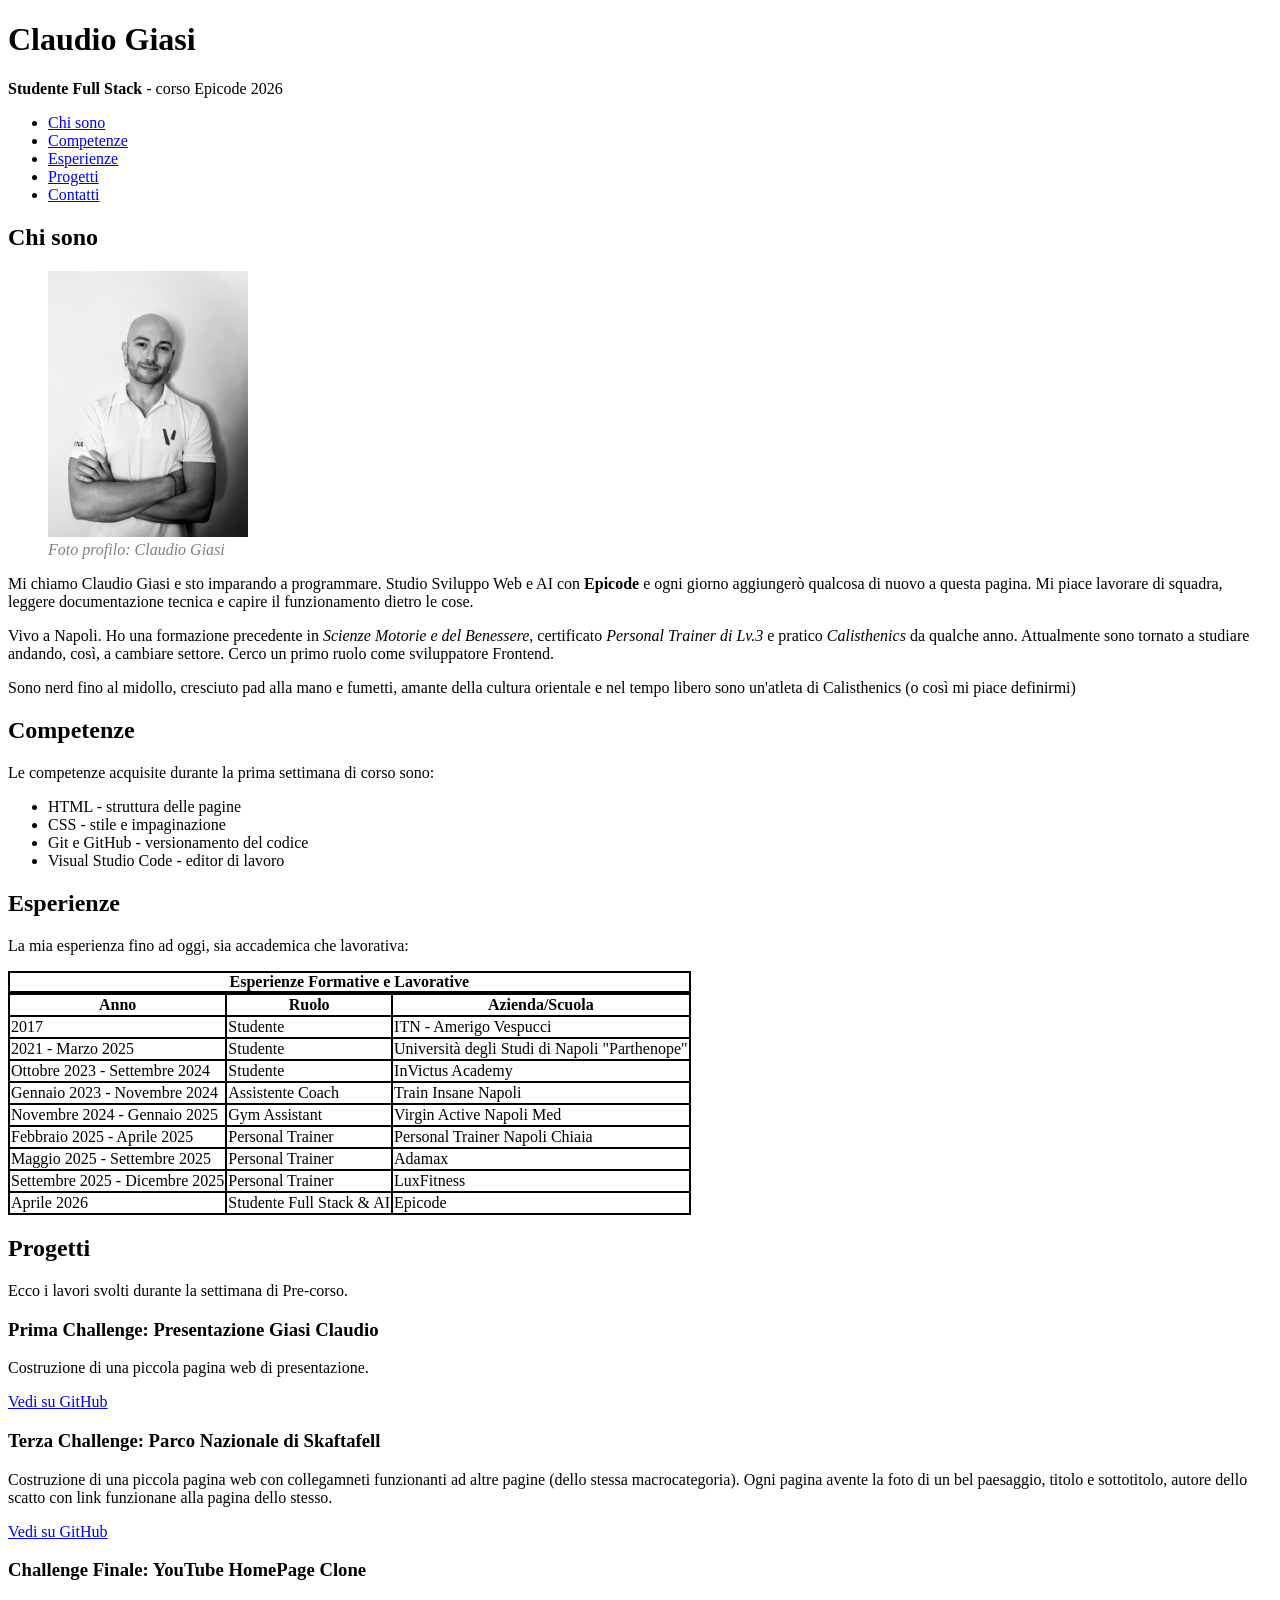
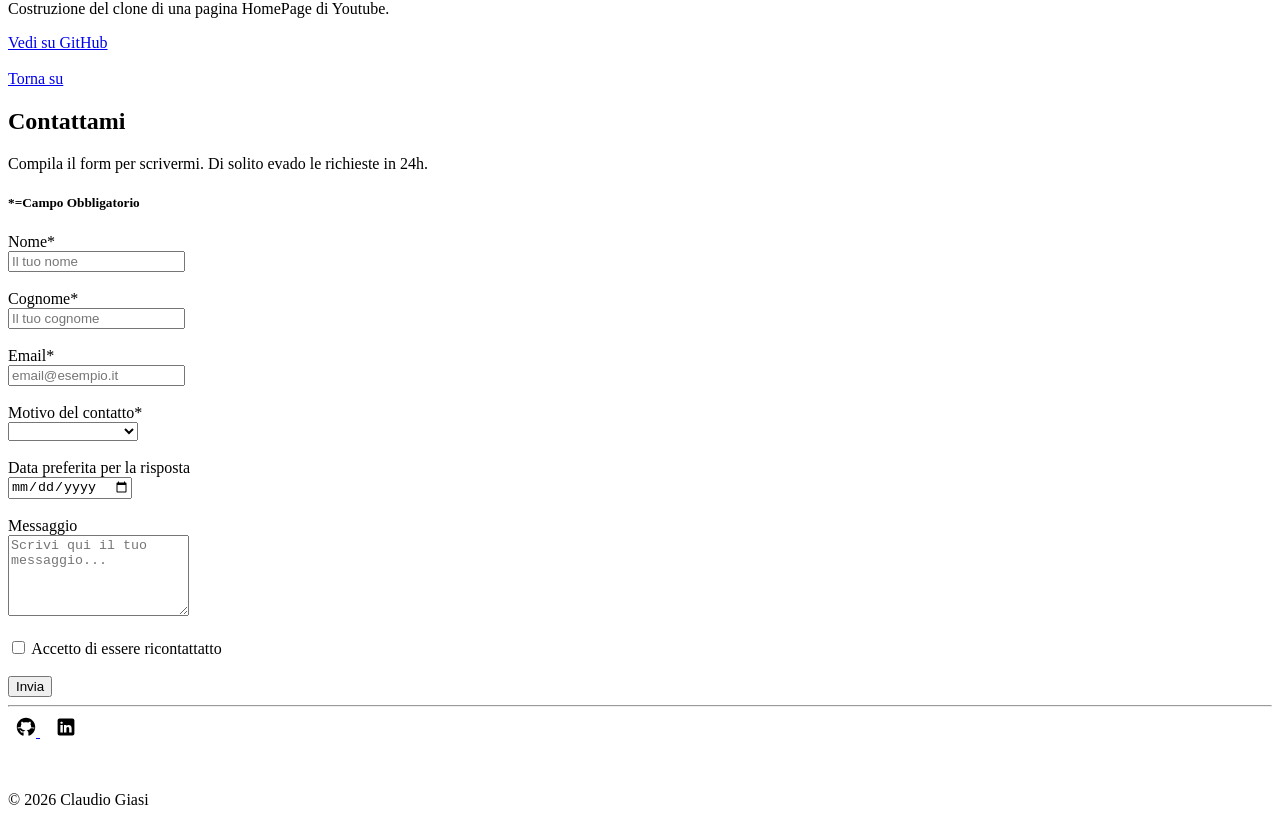
==== commit 518489b2: "update" ====
--- a/U1W1D1/esercizio/start/index.html
+++ b/U1W1D1/esercizio/start/index.html
@@ -31,7 +31,7 @@
             <figure>
                 <img src="assets/img/8b42cc6f-9ebd-476f-a423-74c649b3b6a7.JPG" alt="Foto Profilo Claudio Giasi"
                     width="200px">
-                <figcaption>Claudio Giasi</figcaption>
+                <figcaption>Foto profilo: Claudio Giasi</figcaption>
             </figure>
             <p>
                 Mi chiamo Claudio Giasi e sto imparando a programmare. Studio Sviluppo Web e AI con
@@ -63,14 +63,17 @@
                 <li>Git e GitHub - versionamento del codice</li>
                 <li>Visual Studio Code - editor di lavoro</li>
             </ul>
-
         </section>
 
         <section>
             <h2 id="esperienze">Esperienze</h2>
             <p>La mia esperienza fino ad oggi, sia accademica che lavorativa:</p>
             <table>
-                <caption>Esperienze Fromative e Lavorative</caption>
+                
+                <caption>
+                    <b>Esperienze Formative e Lavorative</b>
+                </caption>
+                
                 <thead>
                     <tr>
                         <th scope="col">Anno</th>
@@ -133,9 +136,9 @@
 
         <section>
             <h2 id="progetti">Progetti</h2>
-            <p>Ecco i lavori svolti durante la settimana di Pre-corso</p>
+            <p>Ecco i lavori svolti durante la settimana di Pre-corso.</p>
             <h3>Prima Challenge: Presentazione Giasi Claudio</h3>
-            <p>Costruzione di una piccola pagina web di presentazione</p>
+            <p>Costruzione di una piccola pagina web di presentazione.</p>
             <a href="https://theredkardinal.github.io/First-HTML-Challenge/" target="_blank">Vedi su GitHub</a>
             <h3>Terza Challenge: Parco Nazionale di Skaftafell</h3>
             <p>Costruzione di una piccola pagina web con collegamneti funzionanti ad altre pagine (dello stessa
@@ -144,7 +147,7 @@
                 con link funzionane alla pagina dello stesso.</p>
             <a href="https://theredkardinal.github.io/Challlenge-3/" target="_blank">Vedi su GitHub</a>
             <h3>Challenge Finale: YouTube HomePage Clone</h3>
-            <p>Costruzione del clone di una pagina HomePage di Youtube</p>
+            <p>Costruzione del clone di una pagina HomePage di Youtube.</p>
             <a href="https://theredkardinal.github.io/Challenge5---YouTube-Clone-Page/" target="_blank">Vedi su
                 GitHub</a>
 
@@ -195,7 +198,6 @@
 
             </form>
 
-
         </section>
 
     </main>
--- a/U1W1D1/esercizio/start/assets/css/style.css
+++ b/U1W1D1/esercizio/start/assets/css/style.css
@@ -3,7 +3,12 @@
 }
 
 caption, th, td {
-    border: 1px solid black;
+    border: 2px solid black;
+}
+
+figcaption {
+    font-style: italic;
+    color: gray;
 }
 
 #contacts {
